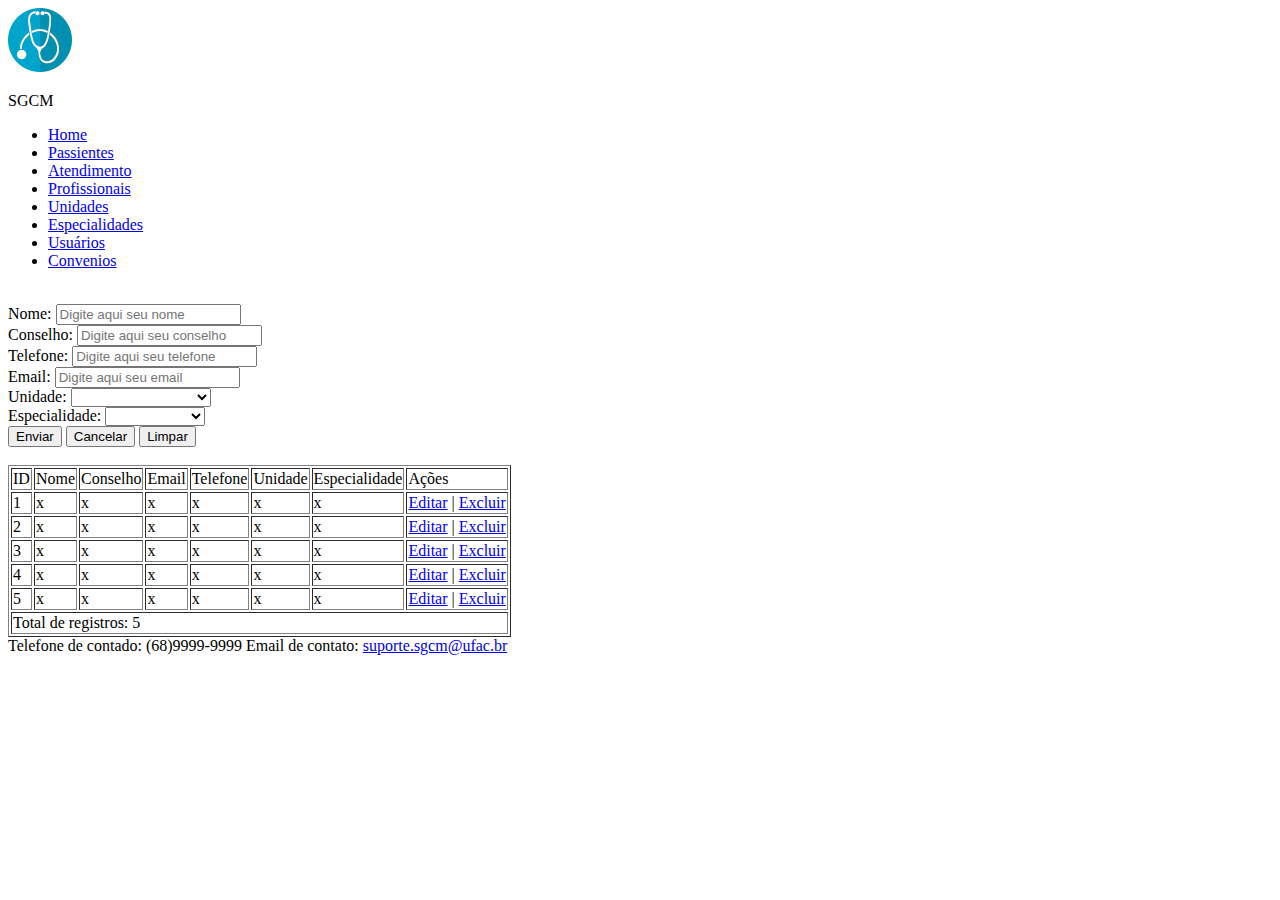
==== profissionais.html @ 08a10fe4 "Add files via upload" ====
<!DOCTYPE html>
<html>
    <head>
        <title>Profissionais</title>
    </head>
    <body>
        <header>
            <img src="logo_azul(64).png" alt="Logo do SFGCM">
            <p>SGCM</p>
        </header>
        <nav>
            <ul>
                <li><a href="index.html">Home</a></li>
                <li><a href="passientes.html">Passientes</a></li>
                <li><a href="atentidmento.html">Atendimento</a></li>
                <li><a href="profissionais.html">Profissionais</a></li>
                <li><a href="unidades.html">Unidades</a></li>
                <li><a href="especialidades.html">Especialidades</a></li>
                <li><a href="usuarios">Usuários</a></li>
                <li><a href="convenio.html">Convenios</a></li>
            </ul>
        </nav>
        <main>
            <form action="">
                <br>
                <label for="nomeProfissional">Nome:</label>
                <input type="text" name="nomeProfissional" id="name01" placeholder="Digite aqui seu nome">
                <br>
                <label for="conselhoProfissional">Conselho:</label>
                <input type="text" name="conselhoProfissional" id="conselho01" placeholder="Digite aqui seu conselho">
                <br>
                <label for="telefoneProfissional">Telefone:</label>
                <input type="text" name="telefoneProfissional" id="telefone01" placeholder="Digite aqui seu telefone">
                <br>
                <label for="emailProfissional">Email:</label>
                <input type="text" name="emailProfissional" id="email01" placeholder="Digite aqui seu email">
                <br>
                <label for="unidadelProfissional">Unidade:</label>
                <select name="unidade" id="unidade01">
                    <option value=""></option>
                    <option value="1">Laboratorial</option>
                    <option value="2">Pronto Atendimento</option>
                    <option value="3">Exames</option>
                </select>
                <br>
                <label for="especialidadeProfissional">Especialidade:</label>
                <select name="especialidade" id="especidalide01">
                    <option value=""></option>
                    <option value="1">Psicologo</option>
                    <option value="2">Clinico Geral</option>
                    <option value="3">Cardiologista</option>
                </select>
                <br>
                <input type="submit" value="Enviar">
                <input type="button" value="Cancelar">
                <input type="button" value="Limpar">
                <br>
            </form>
            <br>
           <table border="1">
            <thead>
                <tr>
                    <td>ID</td>
                    <td>Nome</td>
                    <td>Conselho</td>
                    <td>Email</td>
                    <td>Telefone</td>
                    <td>Unidade</td>
                    <td>Especialidade</td>
                    <td>Ações</td>
                </tr>
            </thead>
            <tbody>
                <tr>
                    <td>1</td>
                    <td>x</td>
                    <td>x</td>
                    <td>x</td>
                    <td>x</td>
                    <td>x</td>
                    <td>x</td>
                    <td><a href="javascript:void(0)">Editar</a> | <a href="javascript:void(0)">Excluir</a></td>
                </tr>
                <tr>
                    <td>2</td>
                    <td>x</td>
                    <td>x</td>
                    <td>x</td>
                    <td>x</td>
                    <td>x</td>
                    <td>x</td>
                    <td><a href="javascript:void(0)">Editar</a> | <a href="javascript:void(0)">Excluir</a></td>
                </tr>
                <tr>
                    <td>3</td>
                    <td>x</td>
                    <td>x</td>
                    <td>x</td>
                    <td>x</td>
                    <td>x</td>
                    <td>x</td>
                    <td><a href="javascript:void(0)">Editar</a> | <a href="javascript:void(0)">Excluir</a></td>
                </tr>
                <tr>
                    <td>4</td>
                    <td>x</td>
                    <td>x</td>
                    <td>x</td>
                    <td>x</td>
                    <td>x</td>
                    <td>x</td>
                    <td><a href="javascript:void(0)">Editar</a> | <a href="javascript:void(0)">Excluir</a></td>
                </tr>
                <tr>
                    <td>5</td>
                    <td>x</td>
                    <td>x</td>
                    <td>x</td>
                    <td>x</td>
                    <td>x</td>
                    <td>x</td>
                    <td><a href="javascript:void(0)">Editar</a> | <a href="javascript:void(0)">Excluir</a></td>
                </tr>
            </tbody>
            <tfoot>
                <tr>
                    <td colspan="8">Total de registros: 5</td>
                </tr>
            </tfoot>
           </table>
        </main>
        <footer>
            <div>
                <span>Telefone de contado: (68)9999-9999</span>
                <span>Email de contato: <a href="mailto:suporte.sgcm@ufac.br">suporte.sgcm@ufac.br</a></span>
            </div>
        </footer>
    </body>
</html>
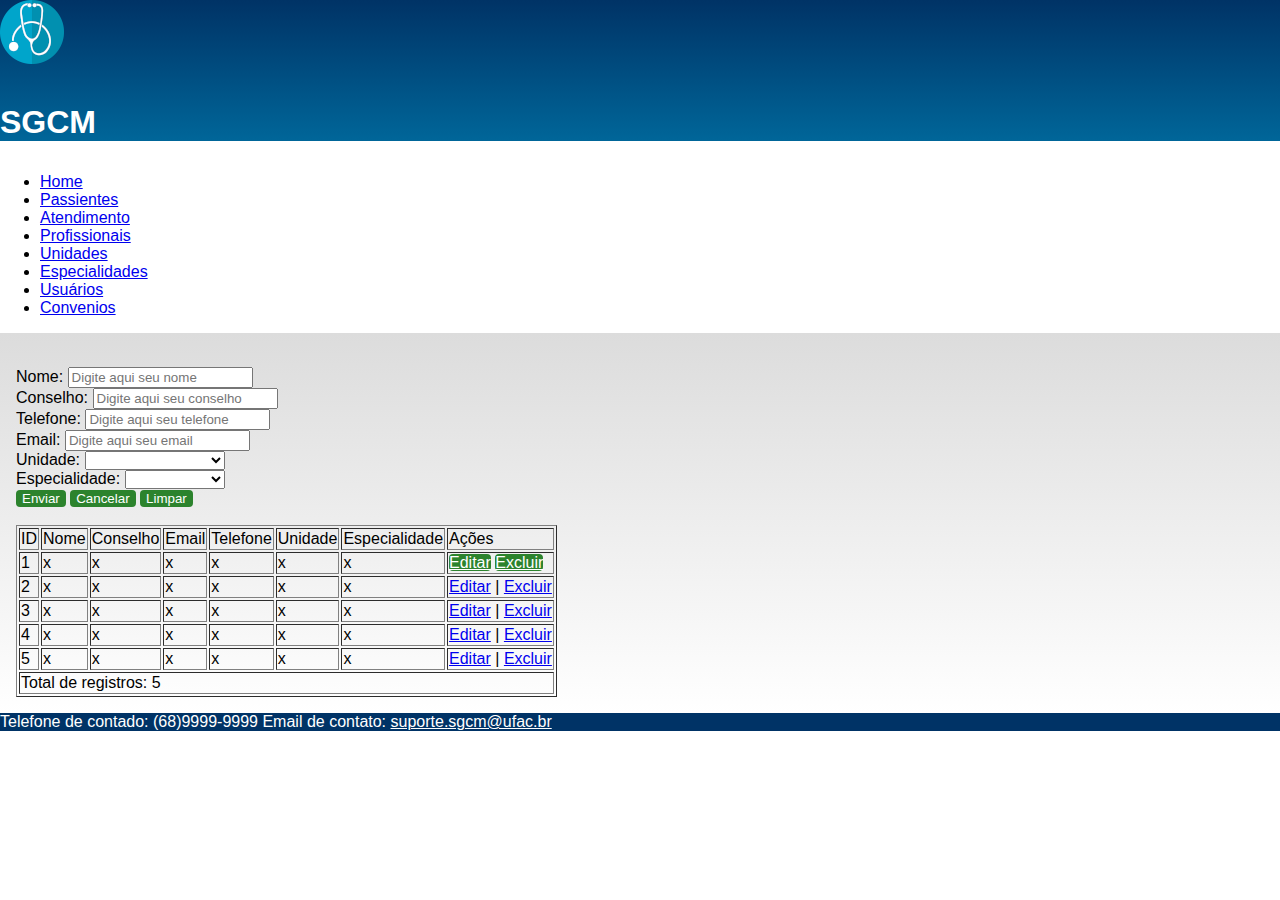
==== commit 64272a61: "Add files via upload" ====
--- a/profissionais.html
+++ b/profissionais.html
@@ -1,12 +1,15 @@
 <!DOCTYPE html>
 <html>
     <head>
+        <link rel="stylesheet" type="text/css" href="estilo.css">
         <title>Profissionais</title>
     </head>
     <body>
         <header>
-            <img src="logo_azul(64).png" alt="Logo do SFGCM">
-            <p>SGCM</p>
+            <div class="logo">
+                <img src="logo_azul(64).png" alt="Logo do SFGCM">
+                <p>SGCM</p>
+            </div>
         </header>
         <nav>
             <ul>
@@ -51,9 +54,9 @@
                     <option value="3">Cardiologista</option>
                 </select>
                 <br>
-                <input type="submit" value="Enviar">
-                <input type="button" value="Cancelar">
-                <input type="button" value="Limpar">
+                <input type="submit" value="Enviar" class="botao">
+                <input type="button" value="Cancelar" class="botao">
+                <input type="button" value="Limpar" class="botao">
                 <br>
             </form>
             <br>
@@ -79,7 +82,7 @@
                     <td>x</td>
                     <td>x</td>
                     <td>x</td>
-                    <td><a href="javascript:void(0)">Editar</a> | <a href="javascript:void(0)">Excluir</a></td>
+                    <td><a href="javascript:void(0)" class="botao">Editar</a> <a href="javascript:void(0)" class="botao">Excluir</a></td>
                 </tr>
                 <tr>
                     <td>2</td>
--- a/estilo.css
+++ b/estilo.css
@@ -0,0 +1,31 @@
+body{
+    font-family: Arial, Helvetica, sans-serif;
+    margin: 0;
+}
+
+div.logo{
+    background: linear-gradient(#003366,#006699);
+    font-size: 2em;
+    color: white;
+    font-weight: bold;
+}
+
+
+main{
+    background: linear-gradient(#dcdcdc,#ffffff);
+    padding: 16px;
+}
+
+.botao{
+    color: white;
+    background-color: #2c832d;
+    border: none;
+    border-radius: 4px;
+}
+
+footer, span a{
+    background: #003366;
+    color: white;
+}
+
+
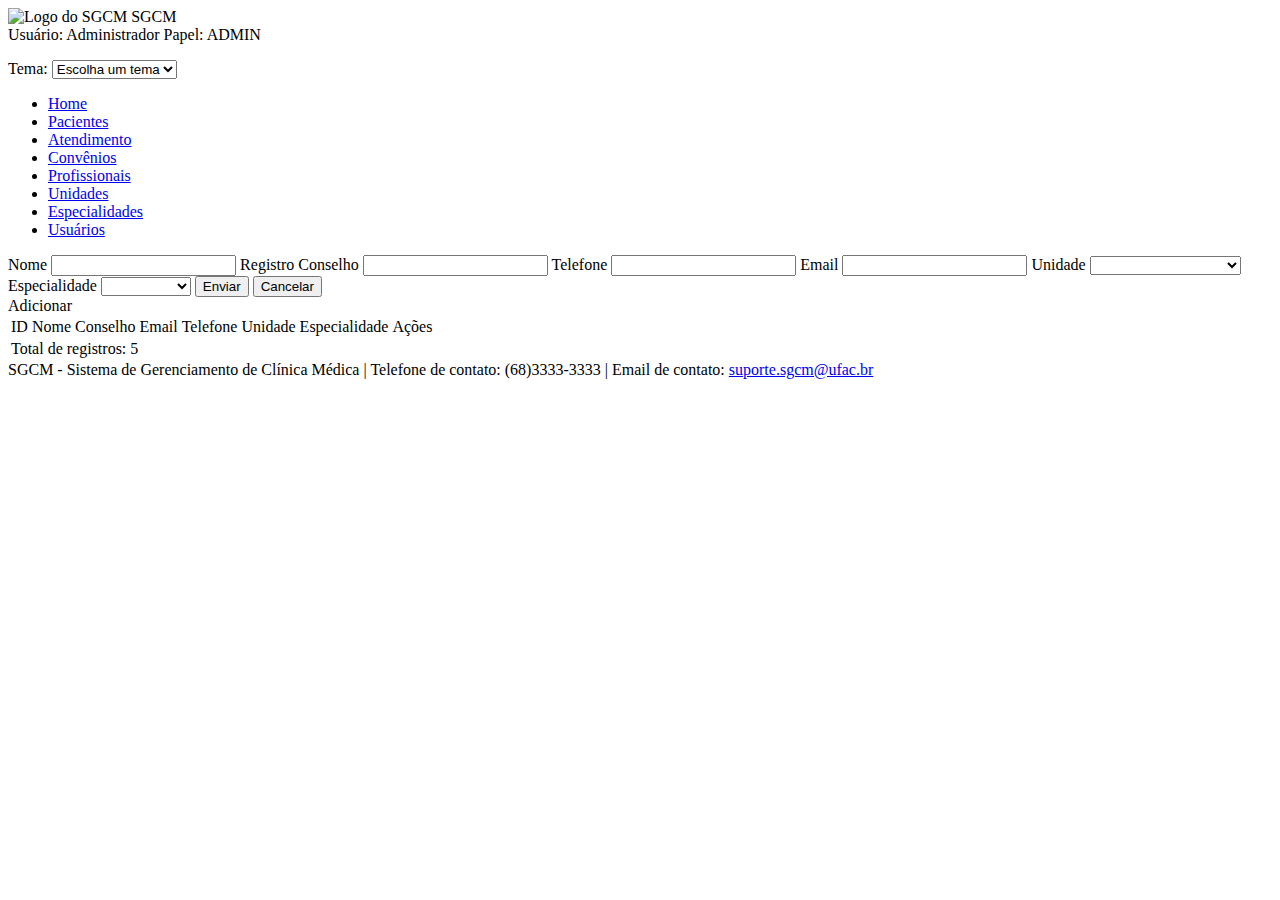
==== commit 35cd2d42: "Add files via upload" ====
--- a/profissionais.html
+++ b/profissionais.html
@@ -1,67 +1,93 @@
 <!DOCTYPE html>
-<html>
-    <head>
-        <link rel="stylesheet" type="text/css" href="estilo.css">
-        <title>Profissionais</title>
-    </head>
-    <body>
-        <header>
-            <div class="logo">
-                <img src="logo_azul(64).png" alt="Logo do SFGCM">
-                <p>SGCM</p>
+<html lang="pt-BR">
+
+<head>
+    <meta name="viewport" content="width=device-width">
+    <meta charset="utf-8">
+    <meta name="viewport" content="width=device-width, initial-scale=1.0">
+    <title>Profisionais</title>
+    <link rel="stylesheet" type="text/css" href="/css/estilo.css">
+    <link rel="stylesheet" type="text/css" href="/css/estilo-tema-azul.css" id="link-Tema">
+    <script src="script.js" defer></script>
+</head>
+
+<body>
+    <header>
+        <div class="logo">
+            <img src="/imagens/logo_branco(64).png" alt="Logo do SGCM">
+            <span>SGCM</span>
+            <div class="usuario">
+                <span>Usuário: Administrador</span>
+                <span>Papel: ADMIN</span>
+                <p>Tema:
+                    <span>
+                        <select id="tema">
+                            <option value="">Escolha um tema</option>
+                            <option value="azul">Azul</option>
+                            <option value="vermelho">Vermelho</option>
+                            <option value="amarelo">Amarelo</option>
+                        </select>
+                    </span>
+                </p>
             </div>
-        </header>
-        <nav>
-            <ul>
-                <li><a href="index.html">Home</a></li>
-                <li><a href="passientes.html">Passientes</a></li>
-                <li><a href="atentidmento.html">Atendimento</a></li>
-                <li><a href="profissionais.html">Profissionais</a></li>
-                <li><a href="unidades.html">Unidades</a></li>
-                <li><a href="especialidades.html">Especialidades</a></li>
-                <li><a href="usuarios">Usuários</a></li>
-                <li><a href="convenio.html">Convenios</a></li>
-            </ul>
-        </nav>
-        <main>
-            <form action="">
-                <br>
-                <label for="nomeProfissional">Nome:</label>
-                <input type="text" name="nomeProfissional" id="name01" placeholder="Digite aqui seu nome">
-                <br>
-                <label for="conselhoProfissional">Conselho:</label>
-                <input type="text" name="conselhoProfissional" id="conselho01" placeholder="Digite aqui seu conselho">
-                <br>
-                <label for="telefoneProfissional">Telefone:</label>
-                <input type="text" name="telefoneProfissional" id="telefone01" placeholder="Digite aqui seu telefone">
-                <br>
-                <label for="emailProfissional">Email:</label>
-                <input type="text" name="emailProfissional" id="email01" placeholder="Digite aqui seu email">
-                <br>
-                <label for="unidadelProfissional">Unidade:</label>
-                <select name="unidade" id="unidade01">
+        </div>
+
+    </header>
+    <nav>
+        <ul>
+            <li><a href="index.html">Home</a></li>
+            <li><a href="pacientes.html">Pacientes</a></li>
+            <li><a href="atendimento.html">Atendimento</a></li>
+            <li><a href="convenios.html">Convênios</a></li>
+            <li><a href="profissionais.html">Profissionais</a></li>
+            <li><a href="unidades.html">Unidades</a></li>
+            <li><a href="especialidades.html">Especialidades</a></li>
+            <li><a href="usuarios.html">Usuários</a></li>
+        </ul>
+    </nav>
+    <main>
+        <form action="", class="inativo">
+            <div class="grid">
+                <label for="nomeProfissional">Nome</label>
+                <input type="text" name="nome" id="nomeProfissional" required>
+                <!-- <br> -->
+                <label for="registroConselho">Registro Conselho</label>
+                <input type="text" name="registro" id="registroConselho" required>
+                <!-- <br> -->
+                <label for="telefone">Telefone</label>
+                <input type="tel" name="telefone" id="telefone" required>
+                <!-- <br> -->
+                <label for="email">Email</label>
+                <input type="email" name="email" id="email" required>
+                <!-- <br> -->
+                <label for="unidade">Unidade</label>
+                <select name="unidade" id="unidade" required>
                     <option value=""></option>
-                    <option value="1">Laboratorial</option>
-                    <option value="2">Pronto Atendimento</option>
-                    <option value="3">Exames</option>
+                    <option value="1">Pronto Atendimento</option>
+                    <option value="2">Exames Laboratoriais</option>
+                    <option value="3">UTI</option>
                 </select>
-                <br>
-                <label for="especialidadeProfissional">Especialidade:</label>
-                <select name="especialidade" id="especidalide01">
+                <!-- <br> -->
+                <label for="especialidade">Especialidade</label>
+                <select name="especialidade" id="especialidade" required>
                     <option value=""></option>
-                    <option value="1">Psicologo</option>
-                    <option value="2">Clinico Geral</option>
-                    <option value="3">Cardiologista</option>
+                    <option value="1">Cardiologia</option>
+                    <option value="2">Urologia</option>
+                    <option value="3">Neurologia</option>
                 </select>
-                <br>
-                <input type="submit" value="Enviar" class="botao">
-                <input type="button" value="Cancelar" class="botao">
-                <input type="button" value="Limpar" class="botao">
-                <br>
-            </form>
-            <br>
-           <table border="1">
+                <!-- <br> -->
+                <span></span>
+                <input type="submit" value="Enviar">
+                <span></span>
+                <input type="button" value="Cancelar" id="vermelho">
+            </div>
+        </form>
+        <a class="botao" id="add">Adicionar</a>
+        <!--Tabela com um cabeçalho, 8 colunas e 5 linhas-->
+        <!-- Emmet: table>thead+tbody+tfoot -->
+        <table>
             <thead>
+                <!--  Emmet: tr>td*8-->
                 <tr>
                     <td>ID</td>
                     <td>Nome</td>
@@ -74,7 +100,9 @@
                 </tr>
             </thead>
             <tbody>
-                <tr>
+                <!--tr*5>td{$}+td{x}*6+td{Editar | Excluir}-->
+                <!-- Emmet: tr*5>td{$}+td{x}*6+td>a[href="javascript:void(0)"]{Editar}+{ | }+a[href="javascript:void(0)"]{Excluir}-->
+                <!--<tr>
                     <td>1</td>
                     <td>x</td>
                     <td>x</td>
@@ -82,7 +110,9 @@
                     <td>x</td>
                     <td>x</td>
                     <td>x</td>
-                    <td><a href="javascript:void(0)" class="botao">Editar</a> <a href="javascript:void(0)" class="botao">Excluir</a></td>
+                    <td><a class="botao" href="javascript:void(0)">Editar</a> <a id="vermelho" class="botao"
+                            href="javascript:void(0)">Excluir</a>
+                    </td>
                 </tr>
                 <tr>
                     <td>2</td>
@@ -92,7 +122,8 @@
                     <td>x</td>
                     <td>x</td>
                     <td>x</td>
-                    <td><a href="javascript:void(0)">Editar</a> | <a href="javascript:void(0)">Excluir</a></td>
+                    <td><a class="botao" href="javascript:void(0)">Editar</a> <a id="vermelho" class="botao"
+                            href="javascript:void(0)">Excluir</a></td>
                 </tr>
                 <tr>
                     <td>3</td>
@@ -102,7 +133,8 @@
                     <td>x</td>
                     <td>x</td>
                     <td>x</td>
-                    <td><a href="javascript:void(0)">Editar</a> | <a href="javascript:void(0)">Excluir</a></td>
+                    <td><a class="botao" href="javascript:void(0)">Editar</a> <a id="vermelho" class="botao"
+                            href="javascript:void(0)">Excluir</a></td>
                 </tr>
                 <tr>
                     <td>4</td>
@@ -112,7 +144,8 @@
                     <td>x</td>
                     <td>x</td>
                     <td>x</td>
-                    <td><a href="javascript:void(0)">Editar</a> | <a href="javascript:void(0)">Excluir</a></td>
+                    <td><a class="botao" href="javascript:void(0)">Editar</a> <a id="vermelho" class="botao"
+                            href="javascript:void(0)">Excluir</a></td>
                 </tr>
                 <tr>
                     <td>5</td>
@@ -122,21 +155,25 @@
                     <td>x</td>
                     <td>x</td>
                     <td>x</td>
-                    <td><a href="javascript:void(0)">Editar</a> | <a href="javascript:void(0)">Excluir</a></td>
+                    <td><a class="botao" href="javascript:void(0)">Editar</a> <a id="vermelho" class="botao"
+                            href="javascript:void(0)">Excluir</a></td> -->
                 </tr>
+
             </tbody>
             <tfoot>
                 <tr>
                     <td colspan="8">Total de registros: 5</td>
                 </tr>
             </tfoot>
-           </table>
-        </main>
-        <footer>
-            <div>
-                <span>Telefone de contado: (68)9999-9999</span>
-                <span>Email de contato: <a href="mailto:suporte.sgcm@ufac.br">suporte.sgcm@ufac.br</a></span>
-            </div>
-        </footer>
-    </body>
+        </table>
+    </main>
+    <footer>
+        <div>
+            <span>SGCM - Sistema de Gerenciamento de Clínica Médica |</span>
+            <span>Telefone de contato: (68)3333-3333 |</span>
+            <span>Email de contato: <a href="mailto:suporte.sgcm@ufac.br">suporte.sgcm@ufac.br</a></span>
+        </div>
+    </footer>
+</body>
+
 </html>